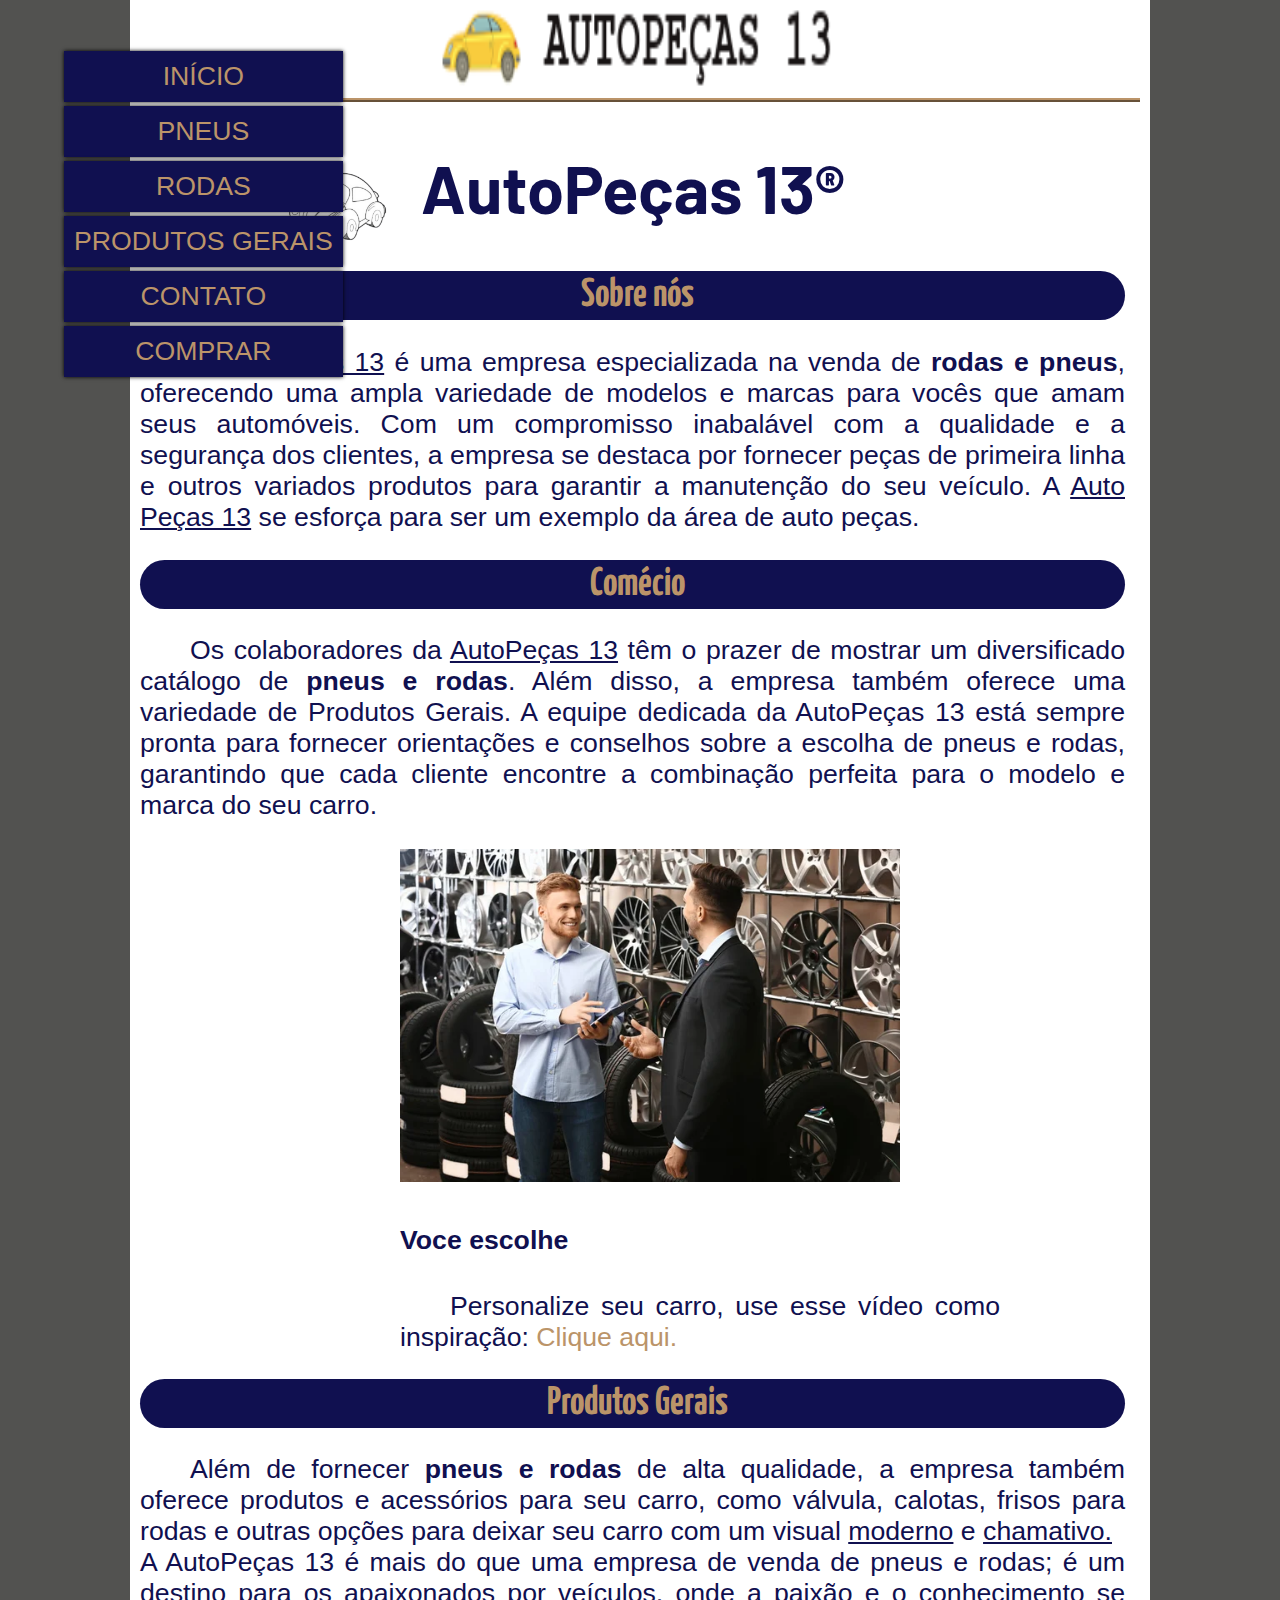
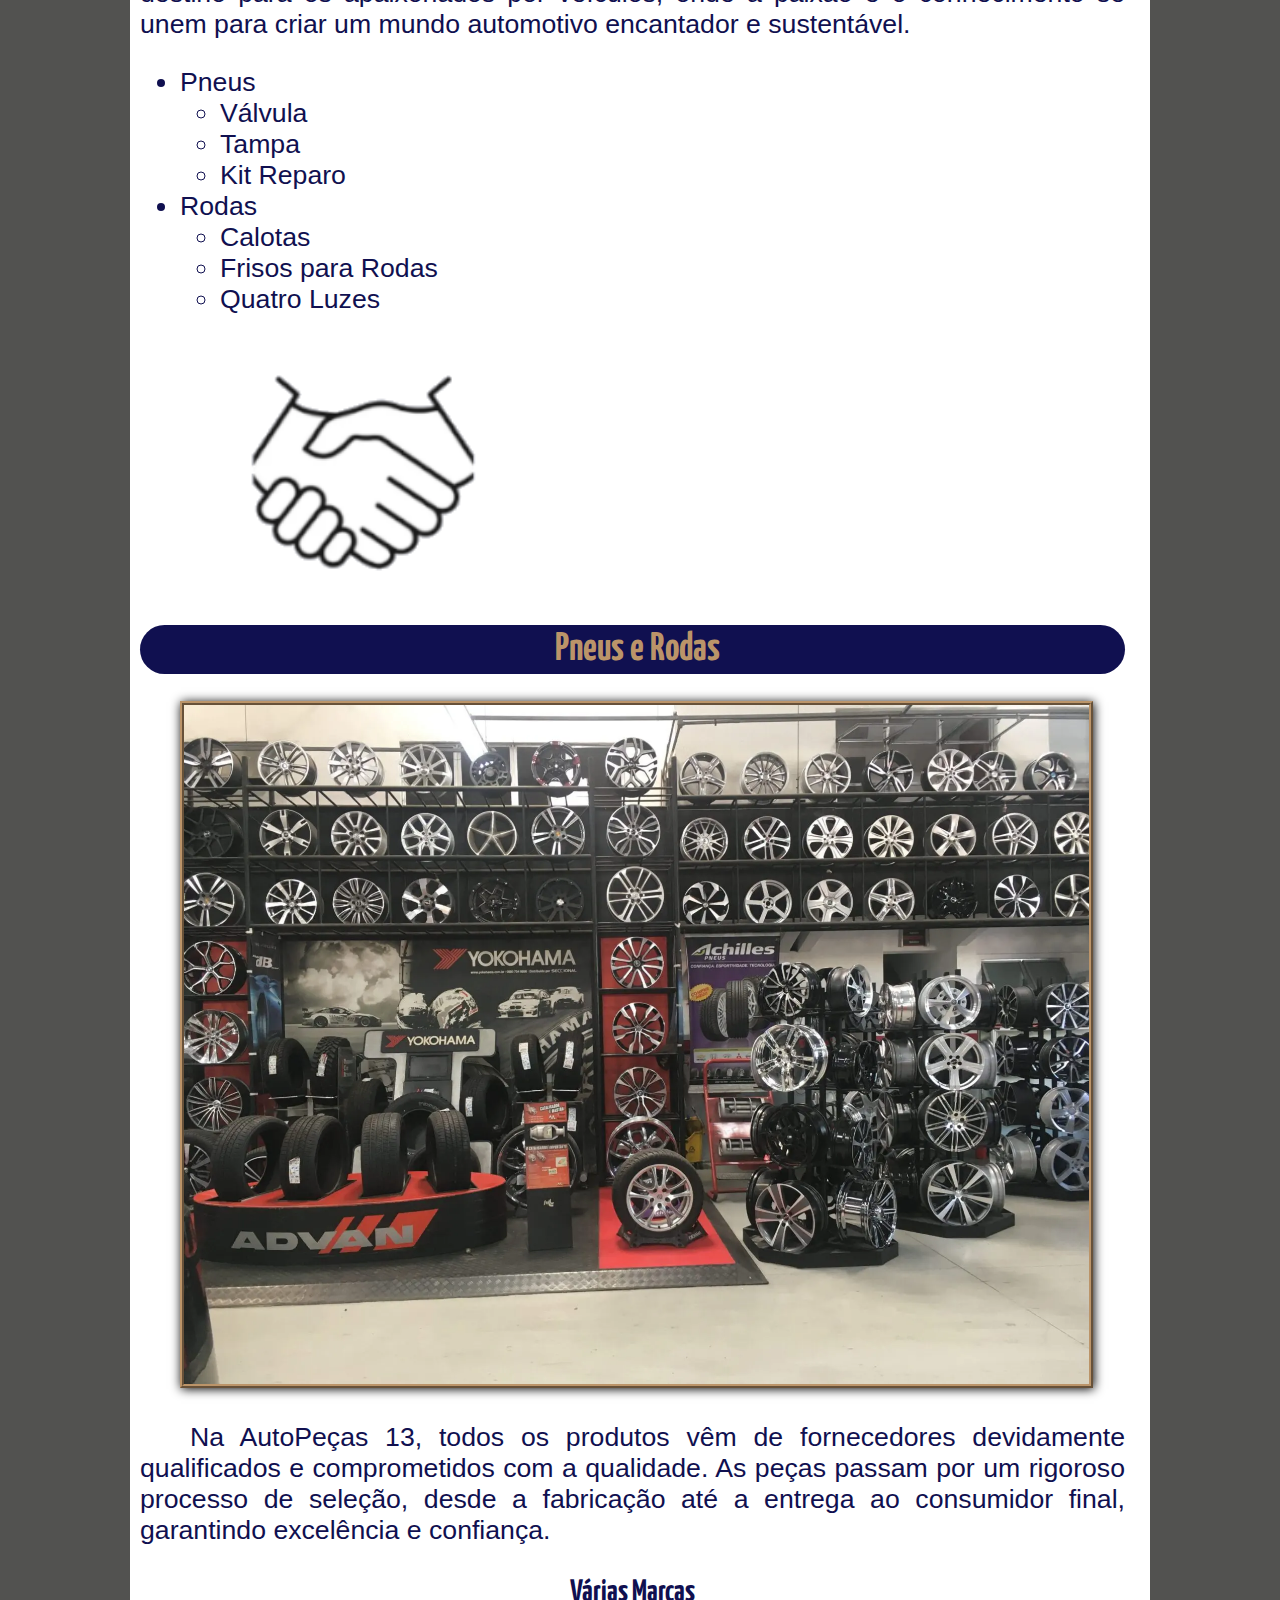
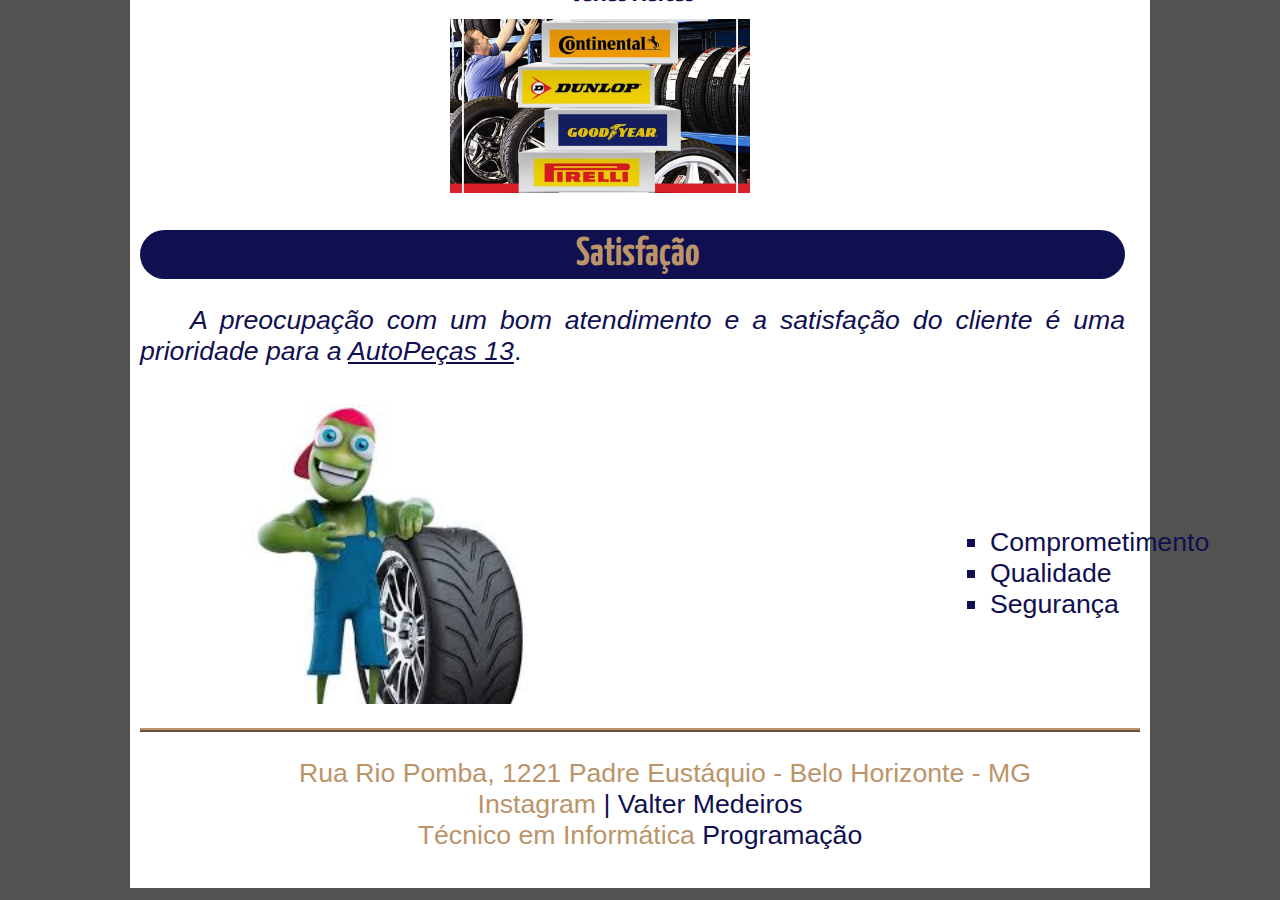
==== index.html @ 3bf3cd07 "Update index.html" ====
<!DOCTYPE html>
<html lang="pt-br">

<head>
    <meta charset="UTF-8">
    <meta http-equiv="X-UA-Compatible" content="IE=edge">
    <meta name="viewport" content="width=device-width, initial-scale=1.0">
    <title>AutoPeças 13</title>
    <!-- linkando CSS -->
    <link rel="stylesheet" type="text/css" href="_css/estilo.css" />    
    <script language="javascript" src="_javascript/funcoes.js"></script> 
    <!-- linkando JAVASCRIPT -->
</head>

<body>
    <div id="Interface">
        <header id="cabecalho">
            <img src="_imagens/carros-login3.png" id="icone">

            <!--MENUS-->
            <nav id="menus">
                <ul>
                    <li onmousemove="mudaFoto('_imagens/casa1.png')"
                        onmouseout="mudaFoto('_imagens/carros-login3.png')"><a href="index.html">Início</a></li>
                    <li onmousemove="mudaFoto('_imagens/pneu_vazado1.png')"
                        onmouseout="mudaFoto('_imagens/carros-login3.png')"><a href="pneus.html">Pneus</a></li>
                    <li onmousemove="mudaFoto('_imagens/roda_vazada1.png')"
                        onmouseout="mudaFoto('_imagens/carros-login3.png')">
                        <a href="rodas.html">Rodas</a>
                    </li>
                    <li onmousemove="mudaFoto('_imagens/pecas_vazado1.png')"
                        onmouseout="mudaFoto('_imagens/carros-login3.png')"><a href="produtosgerais.html">Produtos
                            Gerais</a>
                    </li>
                    <li onmousemove="mudaFoto('_imagens/ajudasf1.png')"
                        onmouseout="mudaFoto('_imagens/carros-login3.png')"><a href="contato.html">Contato</a>
                    </li>
                    <li onmousemove="mudaFoto('_imagens/promocao.png')"
                        onmouseout="mudaFoto('_imagens/carros-login3.png')"><a href="comprar.html">Comprar</a></li>

                </ul>

                <div class="cadastro">
                    <button class="usuario">
                        <img src="./_imagens/boneco-login.png" onclick="abre()" />
                    </button>
                    <script>
                        function abre() {
                            window.location.href = 'cadastro.php';
                        }

                    </script>
                </div>
                </ul>
            </nav>

        </header>
        <section id="principal">
            <article id="titulos">
                <h1>AutoPeças 13&reg;</h1>
                <h2>Sobre nós</h2>
                <p> A <u>AutoPeças 13</u> é uma empresa especializada na venda de <b>rodas e pneus</b>,
                    oferecendo uma ampla variedade de modelos e marcas para vocês
                    que amam seus automóveis. Com um compro<wbr/>misso inabalável com a
                        qualidade e a segurança dos clientes, a empresa se destaca por fornecer peças
                        de primeira linha e outros variados produtos para garantir a manutenção do
                        seu veículo. A <u>Auto Peças 13</u> se esforça para ser um exemplo da
                    área de auto peças.</p>




                <h2>Comécio</h2>
                <p>Os colaboradores da <u>AutoPeças 13</u> têm o prazer de mostrar um diversificado catálogo
                    de <b>pneus e rodas</b>. Além disso, a empresa
                    também oferece uma variedade de Produtos Gerais. A equipe dedicada da AutoPeças 13 está
                    sempre pronta para fornecer orientações e conselhos sobre a escolha de pneus e rodas,
                    garantindo que cada cliente encontre a combinação perfeita para o modelo e marca
                    do seu carro.</p>

                <figure id="vcesc">
                    <img src="_imagens/comercio.jpg" width="500" />
                    <figcaption>
                        <h4>Voce escolhe</h4>
                        <p>Personalize seu carro, use esse vídeo como inspiração:
                            <a href="https://www.youtube.com/watch?v=Vdz-L10-Hwg" target="_blank">Clique aqui.</a>
                        </p>
                    </figcaption>
                </figure>


                <h2>Produtos Gerais</h2>
                <p>Além de fornecer <b>pneus e rodas</b> de alta qualidade, a empresa também oferece
                    produtos e acessórios para seu carro, como válvula, calotas,
                    frisos para rodas e outras opções para deixar seu carro com um visual <u>moderno</u>
                    e <u>chamativo.</u><br /> A AutoPeças 13 é mais do que uma empresa de venda de pneus e rodas; é um
                    destino para os apaixonados por veículos, onde a paixão e o conhecimento se
                    unem para criar um mundo automotivo encantador e sustentável.</p>
                <ul id="prod">
                    <li>Pneus</li>
                    <ul>
                        <li onmousemove="valvula()" class="letraa">Válvula</li>
                        <li onmousemove="tampa()" class="letraa">Tampa</li>
                        <li onmousemove="reparo()" class="letraa">Kit Reparo</li>
                    </ul>
                    <li>Rodas</li>
                    <ul>
                        <li onmousemove="calota()" class="letraa">Calotas</li>
                        <li onmousemove="friso()" class="letraa">Frisos para Rodas</li>
                        <li onmousemove="quatroluzes()" class="letraa">Quatro Luzes</li>
                    </ul>
                </ul>

                <img src="_imagens/ajuda2.png" class="pg-img">

                </p>

                <!-- SOM 
                    <audio controls="controls">
                        <source src="_media/blublu.aac" type="audio/s-aac" />
                        Não foi possível carregar o áudio
                    </audio>-->


                <h2>Pneus e Rodas</h2>

                </hgroup>
                <figure class="imagens-borda">
                    <img src="_imagens/pneus_rodas.jpg">
                </figure>

                <p>Na AutoPeças 13, todos os produtos vêm de fornecedores devidamente qualificados e comprometidos com a qualidade. As peças passam por um rigoroso processo de seleção, desde a fabricação até a entrega ao consumidor final, garantindo excelência e confiança.</p>

                <h3>Várias Marcas</h3>
                <img src="_imagens/Marcas-de-Pneus.png" id="colorido" onmousemove="variomarca(1)"
                    onmouseout="variomarca(2)" onclick="variomarca(4)" />


                <h2>Satisfação</h2>
                <p><i>A preocupação com um bom atendimento e a satisfação do cliente é uma prioridade para a
                        <u>AutoPeças 13</u></i>.</p>
                <ul type="square" id="satisfacao">
                    <li>Comprometimento</li>
                    <li>Qualidade</li>
                    <li>Segurança</li>
                </ul>
                <figure id="satisfacao">
                    <img src="_imagens/cliente_satisfeito.jpg" width="300" />
                </figure>
            </article>
        </section>
        <footer id="rodape">
            <p> <a href="https://www.google.com/maps/place/R.+Rio+Pomba,+1221+-+Carlos+Prates,+Belo+Horizonte+-+MG,+30720-290/@-19.9138791,-43.9794688,17z/data=!3m1!4b1!4m5!3m4!1s0xa69723e20463cd:0xcc6eeeeec5088704!8m2!3d-19.9138842!4d-43.9768939?entry=ttu&g_ep=EgoyMDI0MTIxMS4wIKXMDSoASAFQAw%3D%3D"
                    target="_blank"> Rua Rio Pomba, 1221 Padre Eustáquio -
                    Belo Horizonte - MG</a> </br> <a href="https://www.instagram.com/" target="_blank">Instagram</a> |
                Valter Medeiros </br> <a href="https://www.mg.senac.br/DocsAreasComuns/Portfolio_Digital_cursos.pdf"
                    target="_blank">
                    Técnico em Informática</a> Programação</p>
        </footer>
    </div>
</body>

</html>
---- _css/estilo.css ----
/*fonte Barlow, Gloria Hallelujah  e Yanone Kaffeesatz*/
@import url('https://fonts.googleapis.com/css2?family=Barlow:wght@300&family=Gloria+Hallelujah&family=Oswald&family=Yanone+Kaffeesatz&display=swap');

/* Cor da página */
body {
    color: rgb(16, 16, 80);
    background-color: #525250;
    font-family: Arial, sans-serif;
    font-size: 20pt;
}

/* LARGURA DO TEXTO NA PÁGINA */
div#Interface {
    width: 1000px;
    /*largura da página central*/
    background-color: #ffffff;
    margin: -20px auto 0px auto;
    box-shadow: px 0px 10px rgba(0, 0, 0, .5);
    padding: 10px 10px 10px 10px;
}

/*CABEÇALHO*/
header#cabecalho {
    border-bottom: 4px #BB9469 ridge;
    /*grossura, cor e tipo*/
    height: 100px;
    background: url("../_imagens/carro_logo1.png") no-repeat 250px -80px;
    background-size: 500px 250px;    
}

/*POSIÇÃO DA IMAGEM do cabecalho (carro)*/
header#cabecalho img#icone {
    position: relative;
    left: 100px;
    top: 70px;
    width: 200px;
}

/* Formatação dos títulos*/
h2 {
    text-align: center;
    font-family: Yanone Kaffeesatz;

}

h1 {
    text-align: center;
    font-family: Barlow;
    font-size: 50pt;
}

h3 {
    text-align: center;
    font-family: Yanone Kaffeesatz;
}

p {
    text-align: justify;
    text-indent: 50px;
}


/* Borda da página */
figure.imagens-borda img {
    width: 100%; 
    position: relative;
    border: 4px ridge #BB9469;
    box-shadow: 1px 1px 10px black;
    
}

/*MENUS*/
nav#menus {
    display: block;
}

nav#menus a {
    color: #BB9469;
    text-decoration: none;
    /*tira o sublinhado*/
}

nav#menus li {
    display: block;
    background-color: rgb(16, 16, 80);
    padding: 10px;
    margin: 4px;
    box-shadow: 0px 0px 4px black;
    transition: background-color 1s;
    /*coloca transição*/
    text-align: center;
}

nav#menus ul {
    list-style: none;
    text-transform: uppercase;
    position: absolute;
    top: 20px;
    left: 20px;

}

nav#menus li:hover {
    background-color: #fce490;
    text-decoration: none;
}

/*CONFIGURANDO SEPARAÇÕES*/
/*lateral*/

/*principal*/
section#principal {
    display: block;
    width: -1px;
    float: left;
    padding-right: 15px;
}

/*rodape da página*/
footer#rodape {
    clear: both;
    border-top: 4px ridge #BB9469;
}

footer#rodape p {
    text-align: center;
}

/*formatação de Links (principalmente do rodapé)*/
a {
    text-align: center;
    color: #BB9469;
    text-decoration: none;
    /*tira o sublinhado*/
}

a:hover {
    text-decoration: underline;
    /*coloca o sublinhado*/
}

/*formatação de títulos importantes*/
article#titulos h2 {
    color: #BB9469;
    font-size: 30pt;
    background-color: rgb(16, 16, 80);
    padding: 5px 0px 5px 10px;
    margin: 10px 0px 10px 0px;
    border-radius: 30px;/*coloca redondinho*/
}
/* CONFIG DE IMAGENS */
/* config da imagem você escohe */
figure#vcesc{
    position: relative;
    left: 220px;
    top:1px;
    width: 600px;
}

figure#satisfacao{
    position: relative;
    left: 60px;
    top:10px;
    width: 600px;
}
img#colorido{
    position: relative;
    left: 310px;
    top:-20px;
    width:300px;
}

/* POSIÇÃO DOS UL DE SATISFAÇÃO */
ul#satisfacao{
    position: absolute;
    top: 3700px;
    left: 950px;
}

/* Cor nos tipos de produto no menu de produtos geral */
.letraa:hover{
    background-color: #fce9a3;
    border-radius: 10px;
    margin-right: 400px;
}
ul#prod{
    margin-right: 250px;
}

.usuario{
    position: relative;
    left: 1500px;
    top:-300px;
}
.pg-img{
    position: relative;
    left: 100px;
    top:0px;
    width: 250px;
}
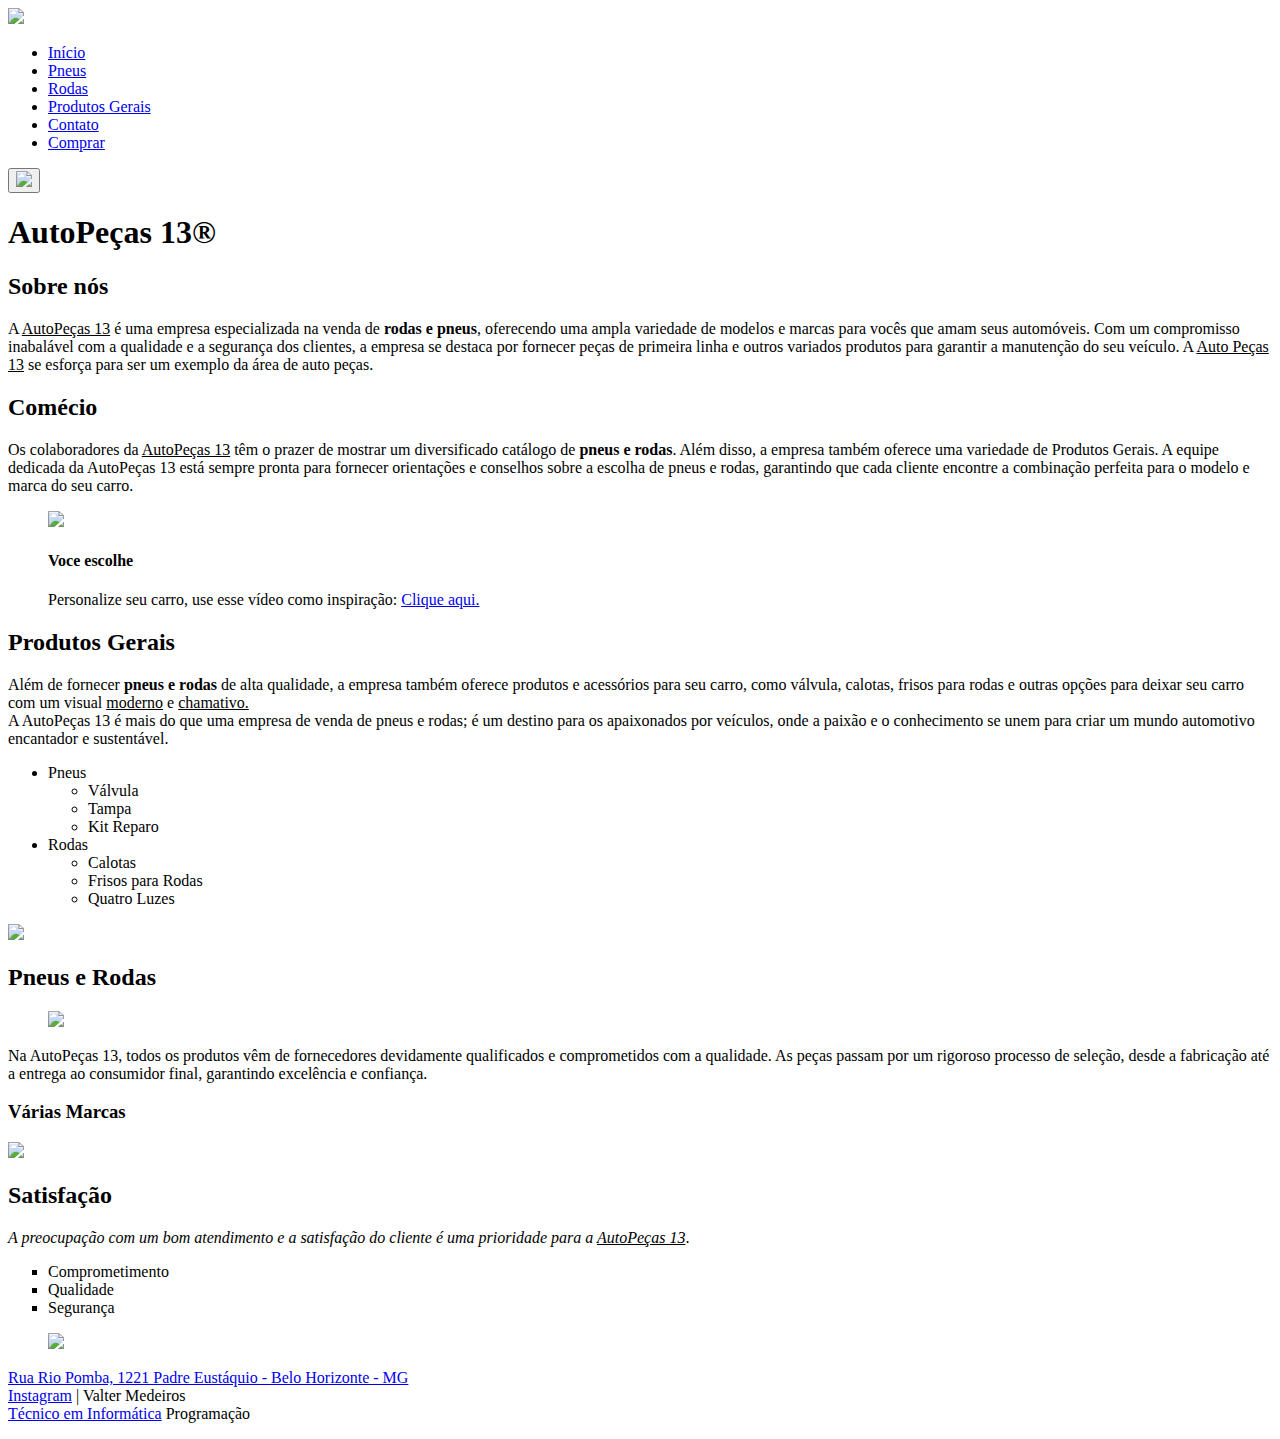
==== commit f758674d: "Add files via upload" ====
--- a/index.html
+++ b/index.html
@@ -7,9 +7,9 @@
     <meta name="viewport" content="width=device-width, initial-scale=1.0">
     <title>AutoPeças 13</title>
     <!-- linkando CSS -->
-    <link rel="stylesheet" type="text/css" href="_css/estilo.css" />    
-    <script language="javascript" src="_javascript/funcoes.js"></script> 
+    <link rel="stylesheet" type="text/css" href="_css/estilo.css" />
     <!-- linkando JAVASCRIPT -->
+    <script language="javascript" src="_javascript/funcoes.js"></script>
 </head>
 
 <body>
@@ -160,4 +160,4 @@
     </div>
 </body>
 
-</html>
+</html>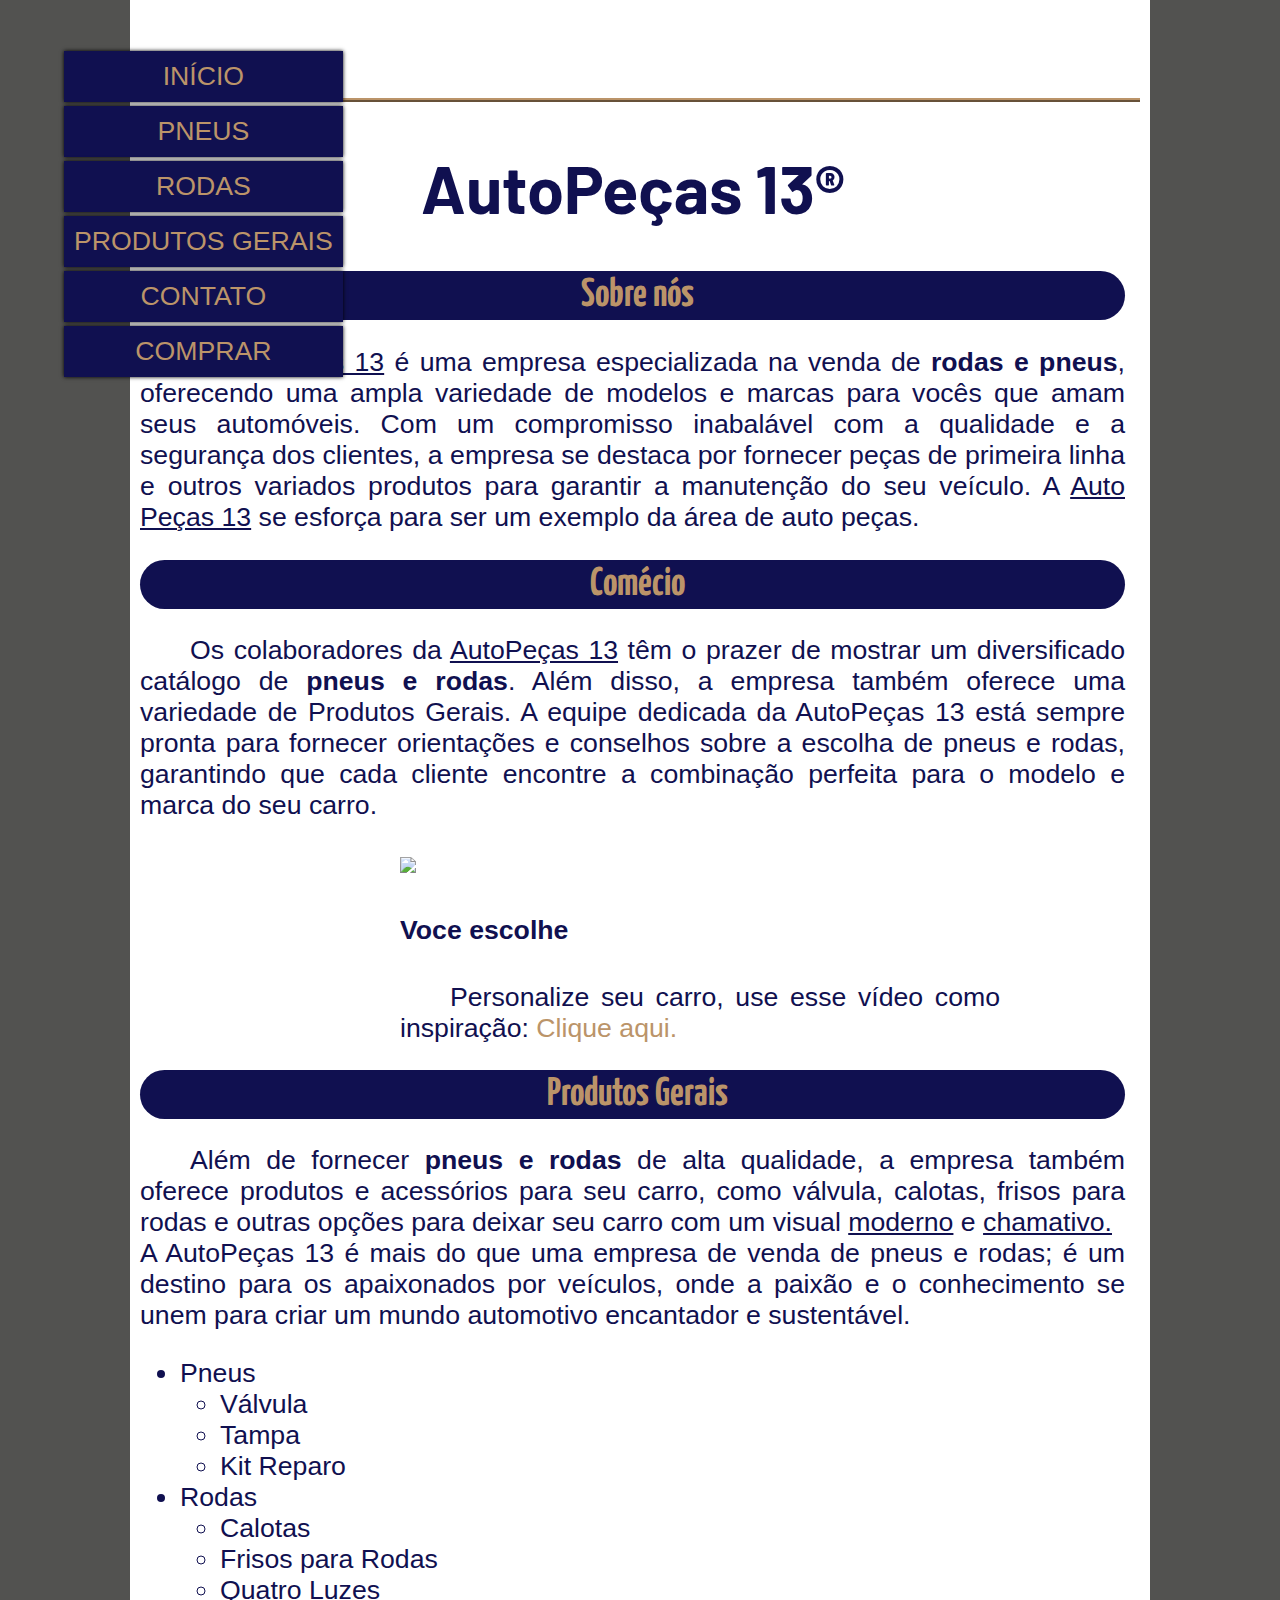
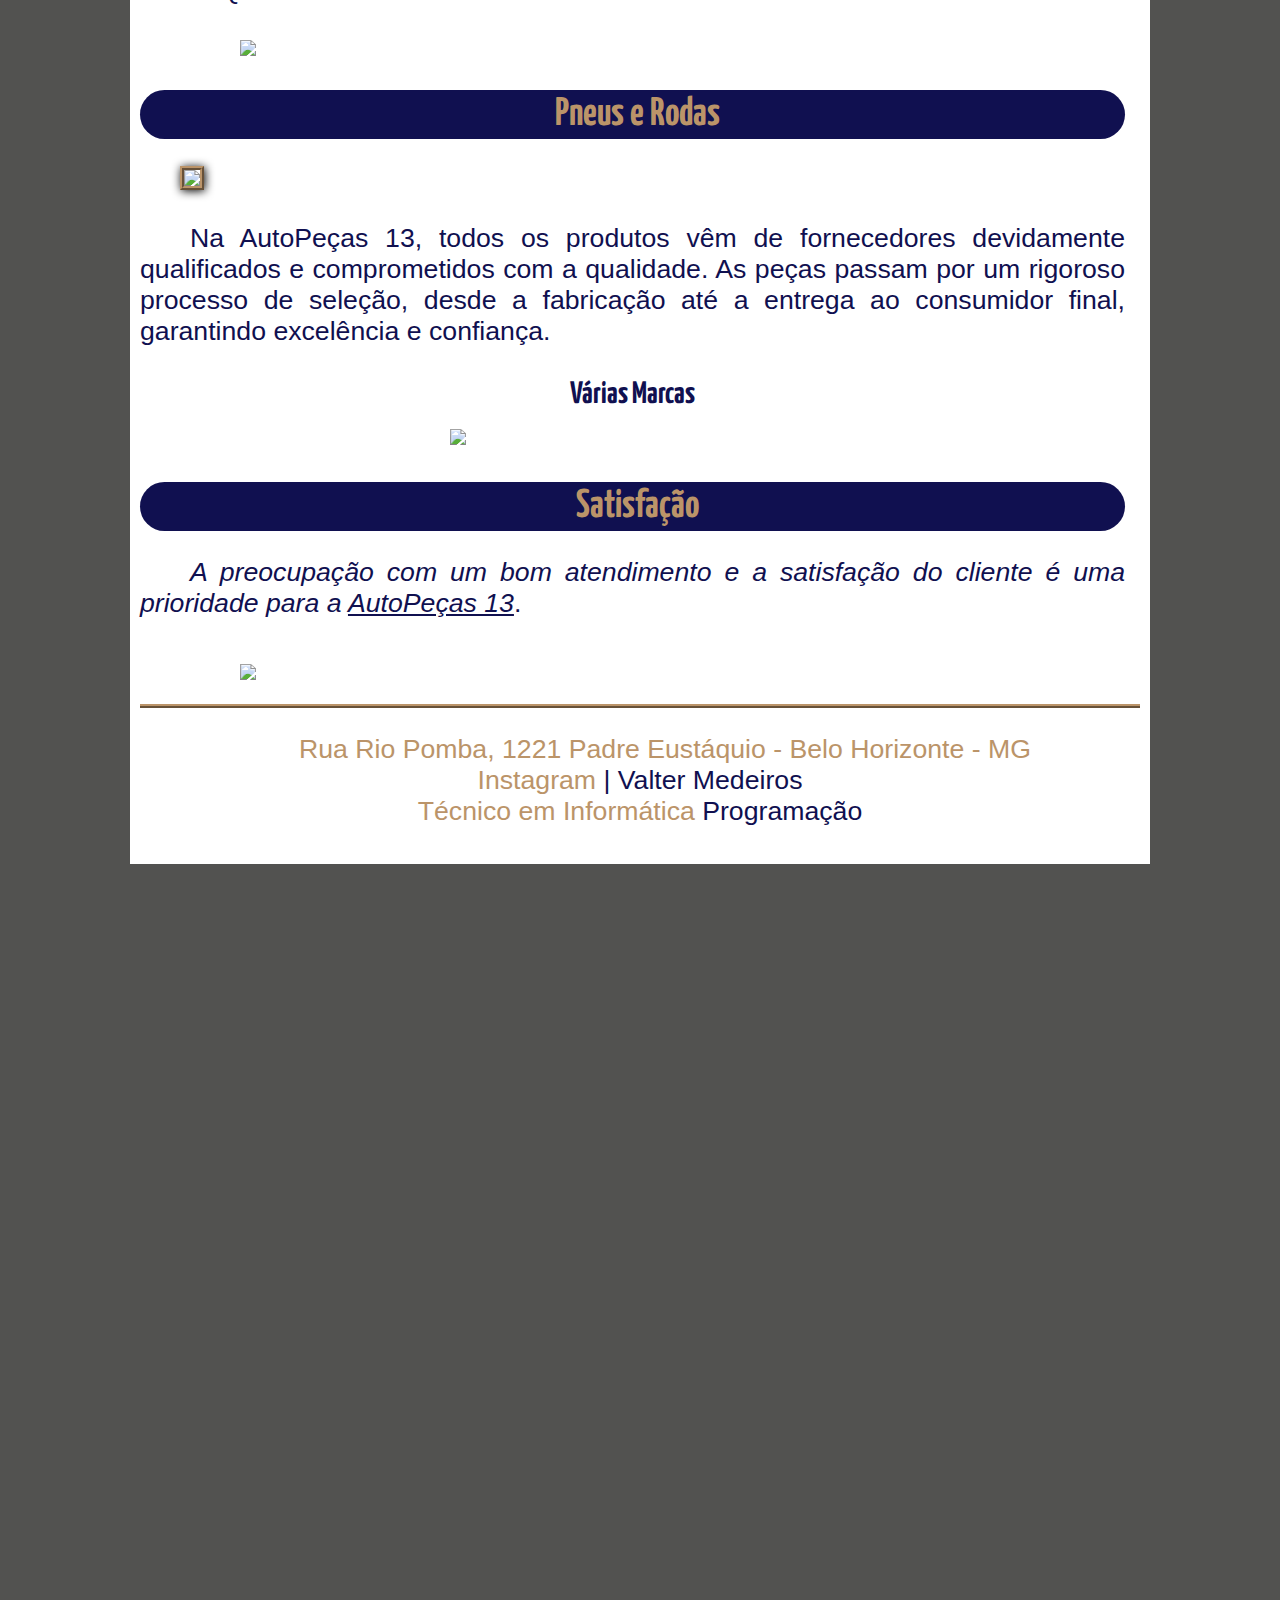
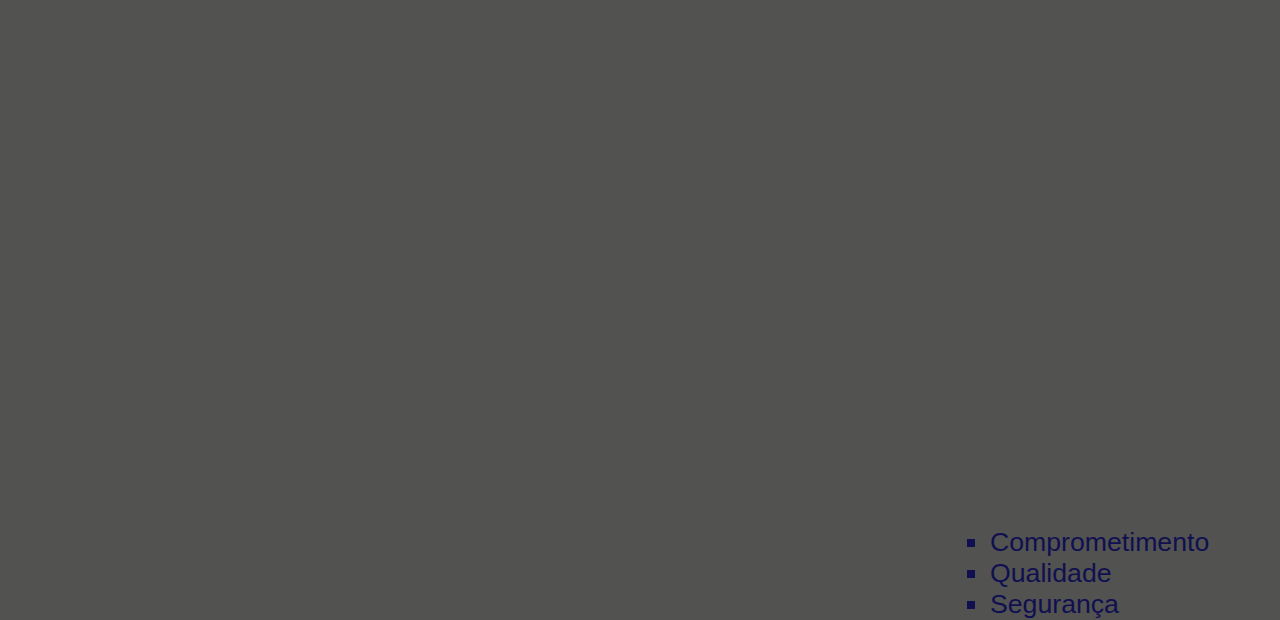
==== commit 6a858f14: "Update index.html" ====
--- a/index.html
+++ b/index.html
@@ -7,9 +7,9 @@
     <meta name="viewport" content="width=device-width, initial-scale=1.0">
     <title>AutoPeças 13</title>
     <!-- linkando CSS -->
-    <link rel="stylesheet" type="text/css" href="_css/estilo.css" />
+    <link rel="stylesheet" type="text/css" href="estilo.css" />
     <!-- linkando JAVASCRIPT -->
-    <script language="javascript" src="_javascript/funcoes.js"></script>
+    <script language="javascript" src="funcoes.js"></script>
 </head>
 
 <body>
@@ -160,4 +160,4 @@
     </div>
 </body>
 
-</html>+</html>
--- a/estilo.css
+++ b/estilo.css
@@ -0,0 +1,200 @@
+/*fonte Barlow, Gloria Hallelujah  e Yanone Kaffeesatz*/
+@import url('https://fonts.googleapis.com/css2?family=Barlow:wght@300&family=Gloria+Hallelujah&family=Oswald&family=Yanone+Kaffeesatz&display=swap');
+
+/* Cor da página */
+body {
+    color: rgb(16, 16, 80);
+    background-color: #525250;
+    font-family: Arial, sans-serif;
+    font-size: 20pt;
+}
+
+/* LARGURA DO TEXTO NA PÁGINA */
+div#Interface {
+    width: 1000px;
+    /*largura da página central*/
+    background-color: #ffffff;
+    margin: -20px auto 0px auto;
+    box-shadow: px 0px 10px rgba(0, 0, 0, .5);
+    padding: 10px 10px 10px 10px;
+}
+
+/*CABEÇALHO*/
+header#cabecalho {
+    border-bottom: 4px #BB9469 ridge;
+    /*grossura, cor e tipo*/
+    height: 100px;
+    background: url("../_imagens/carro_logo1.png") no-repeat 250px -80px;
+    background-size: 500px 250px;    
+}
+
+/*POSIÇÃO DA IMAGEM do cabecalho (carro)*/
+header#cabecalho img#icone {
+    position: relative;
+    left: 100px;
+    top: 70px;
+    width: 200px;
+}
+
+/* Formatação dos títulos*/
+h2 {
+    text-align: center;
+    font-family: Yanone Kaffeesatz;
+
+}
+
+h1 {
+    text-align: center;
+    font-family: Barlow;
+    font-size: 50pt;
+}
+
+h3 {
+    text-align: center;
+    font-family: Yanone Kaffeesatz;
+}
+
+p {
+    text-align: justify;
+    text-indent: 50px;
+}
+
+
+/* Borda da página */
+figure.imagens-borda img {
+    width: 100%; 
+    position: relative;
+    border: 4px ridge #BB9469;
+    box-shadow: 1px 1px 10px black;
+    
+}
+
+/*MENUS*/
+nav#menus {
+    display: block;
+}
+
+nav#menus a {
+    color: #BB9469;
+    text-decoration: none;
+    /*tira o sublinhado*/
+}
+
+nav#menus li {
+    display: block;
+    background-color: rgb(16, 16, 80);
+    padding: 10px;
+    margin: 4px;
+    box-shadow: 0px 0px 4px black;
+    transition: background-color 1s;
+    /*coloca transição*/
+    text-align: center;
+}
+
+nav#menus ul {
+    list-style: none;
+    text-transform: uppercase;
+    position: absolute;
+    top: 20px;
+    left: 20px;
+
+}
+
+nav#menus li:hover {
+    background-color: #fce490;
+    text-decoration: none;
+}
+
+/*CONFIGURANDO SEPARAÇÕES*/
+/*lateral*/
+
+/*principal*/
+section#principal {
+    display: block;
+    width: -1px;
+    float: left;
+    padding-right: 15px;
+}
+
+/*rodape da página*/
+footer#rodape {
+    clear: both;
+    border-top: 4px ridge #BB9469;
+}
+
+footer#rodape p {
+    text-align: center;
+}
+
+/*formatação de Links (principalmente do rodapé)*/
+a {
+    text-align: center;
+    color: #BB9469;
+    text-decoration: none;
+    /*tira o sublinhado*/
+}
+
+a:hover {
+    text-decoration: underline;
+    /*coloca o sublinhado*/
+}
+
+/*formatação de títulos importantes*/
+article#titulos h2 {
+    color: #BB9469;
+    font-size: 30pt;
+    background-color: rgb(16, 16, 80);
+    padding: 5px 0px 5px 10px;
+    margin: 10px 0px 10px 0px;
+    border-radius: 30px;/*coloca redondinho*/
+}
+/* CONFIG DE IMAGENS */
+/* config da imagem você escohe */
+figure#vcesc{
+    position: relative;
+    left: 220px;
+    top:1px;
+    width: 600px;
+}
+
+figure#satisfacao{
+    position: relative;
+    left: 60px;
+    top:10px;
+    width: 600px;
+}
+img#colorido{
+    position: relative;
+    left: 310px;
+    top:-20px;
+    width:300px;
+}
+
+/* POSIÇÃO DOS UL DE SATISFAÇÃO */
+ul#satisfacao{
+    position: absolute;
+    top: 3700px;
+    left: 950px;
+}
+
+/* Cor nos tipos de produto no menu de produtos geral */
+.letraa:hover{
+    background-color: #fce9a3;
+    border-radius: 10px;
+    margin-right: 400px;
+}
+ul#prod{
+    margin-right: 250px;
+}
+
+.usuario{
+    position: relative;
+    left: 1500px;
+    top:-300px;
+}
+.pg-img{
+    position: relative;
+    left: 100px;
+    top:0px;
+    width: 250px;
+}
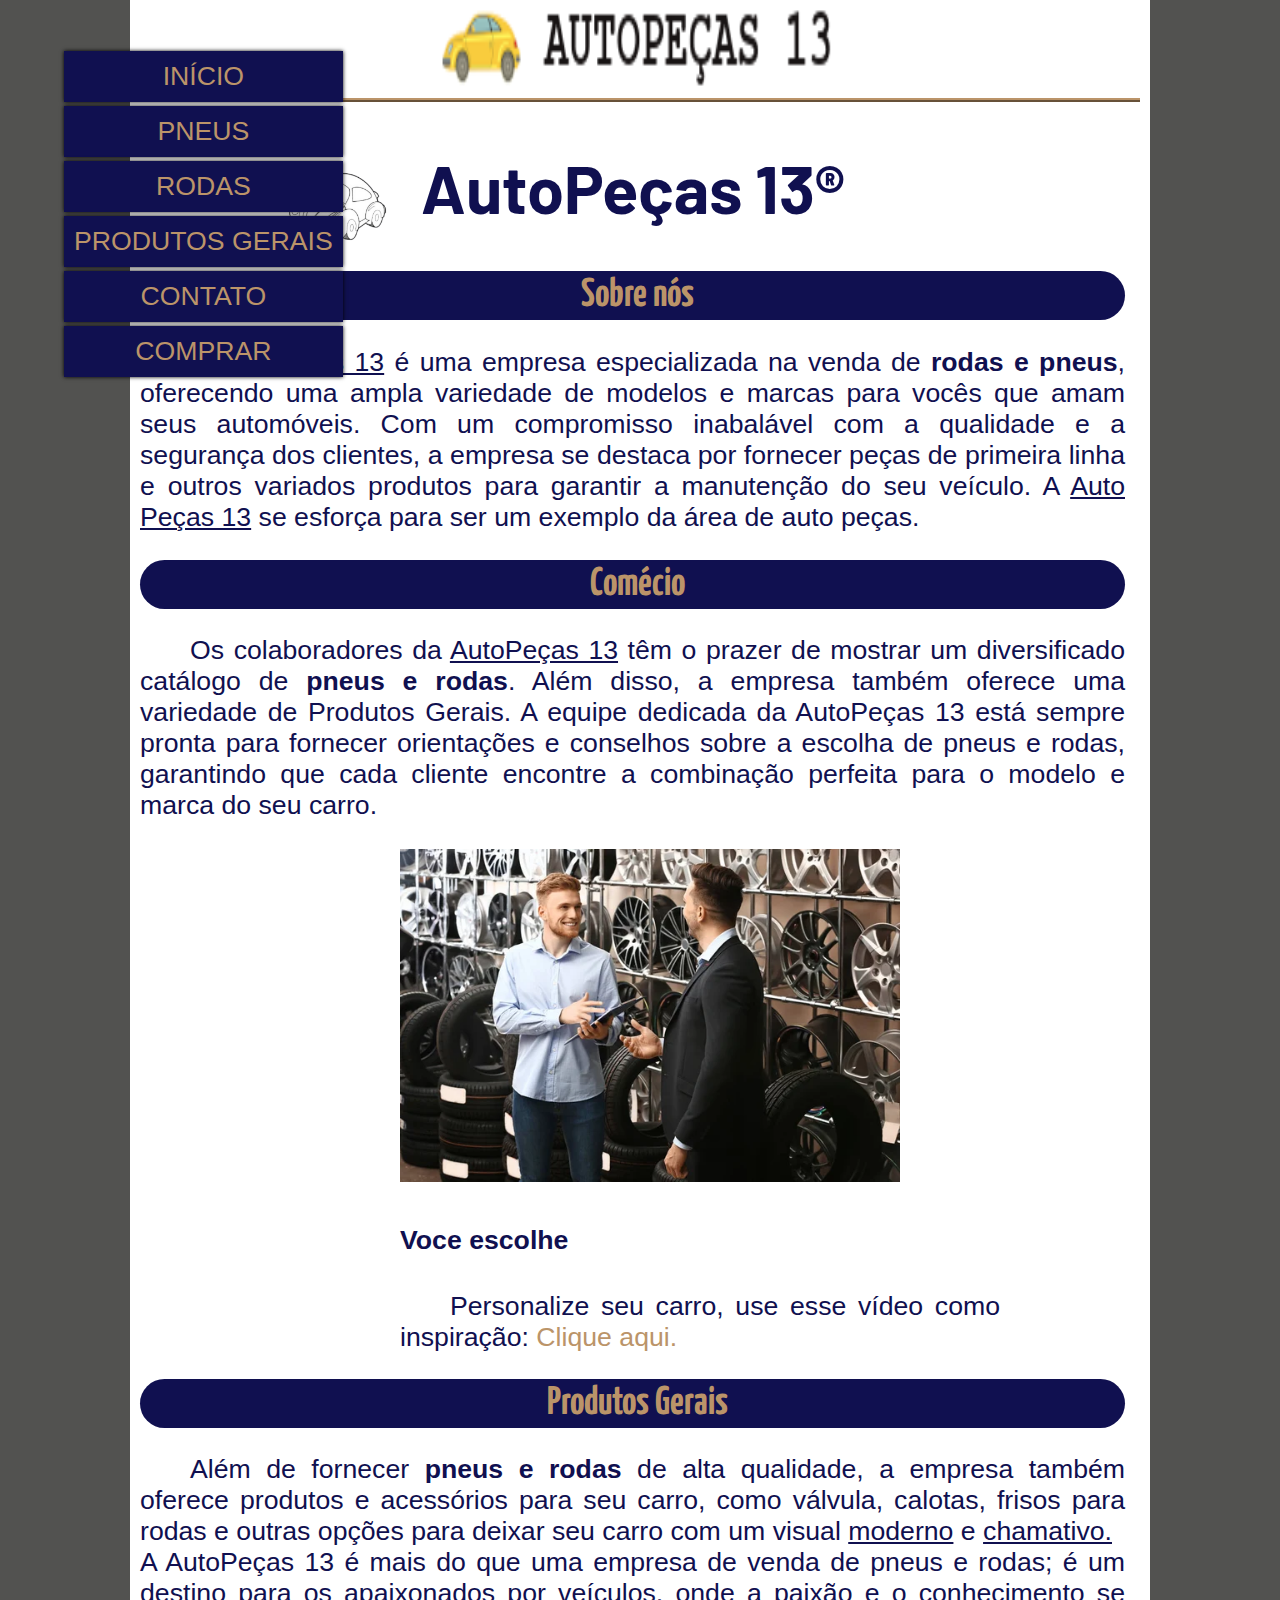
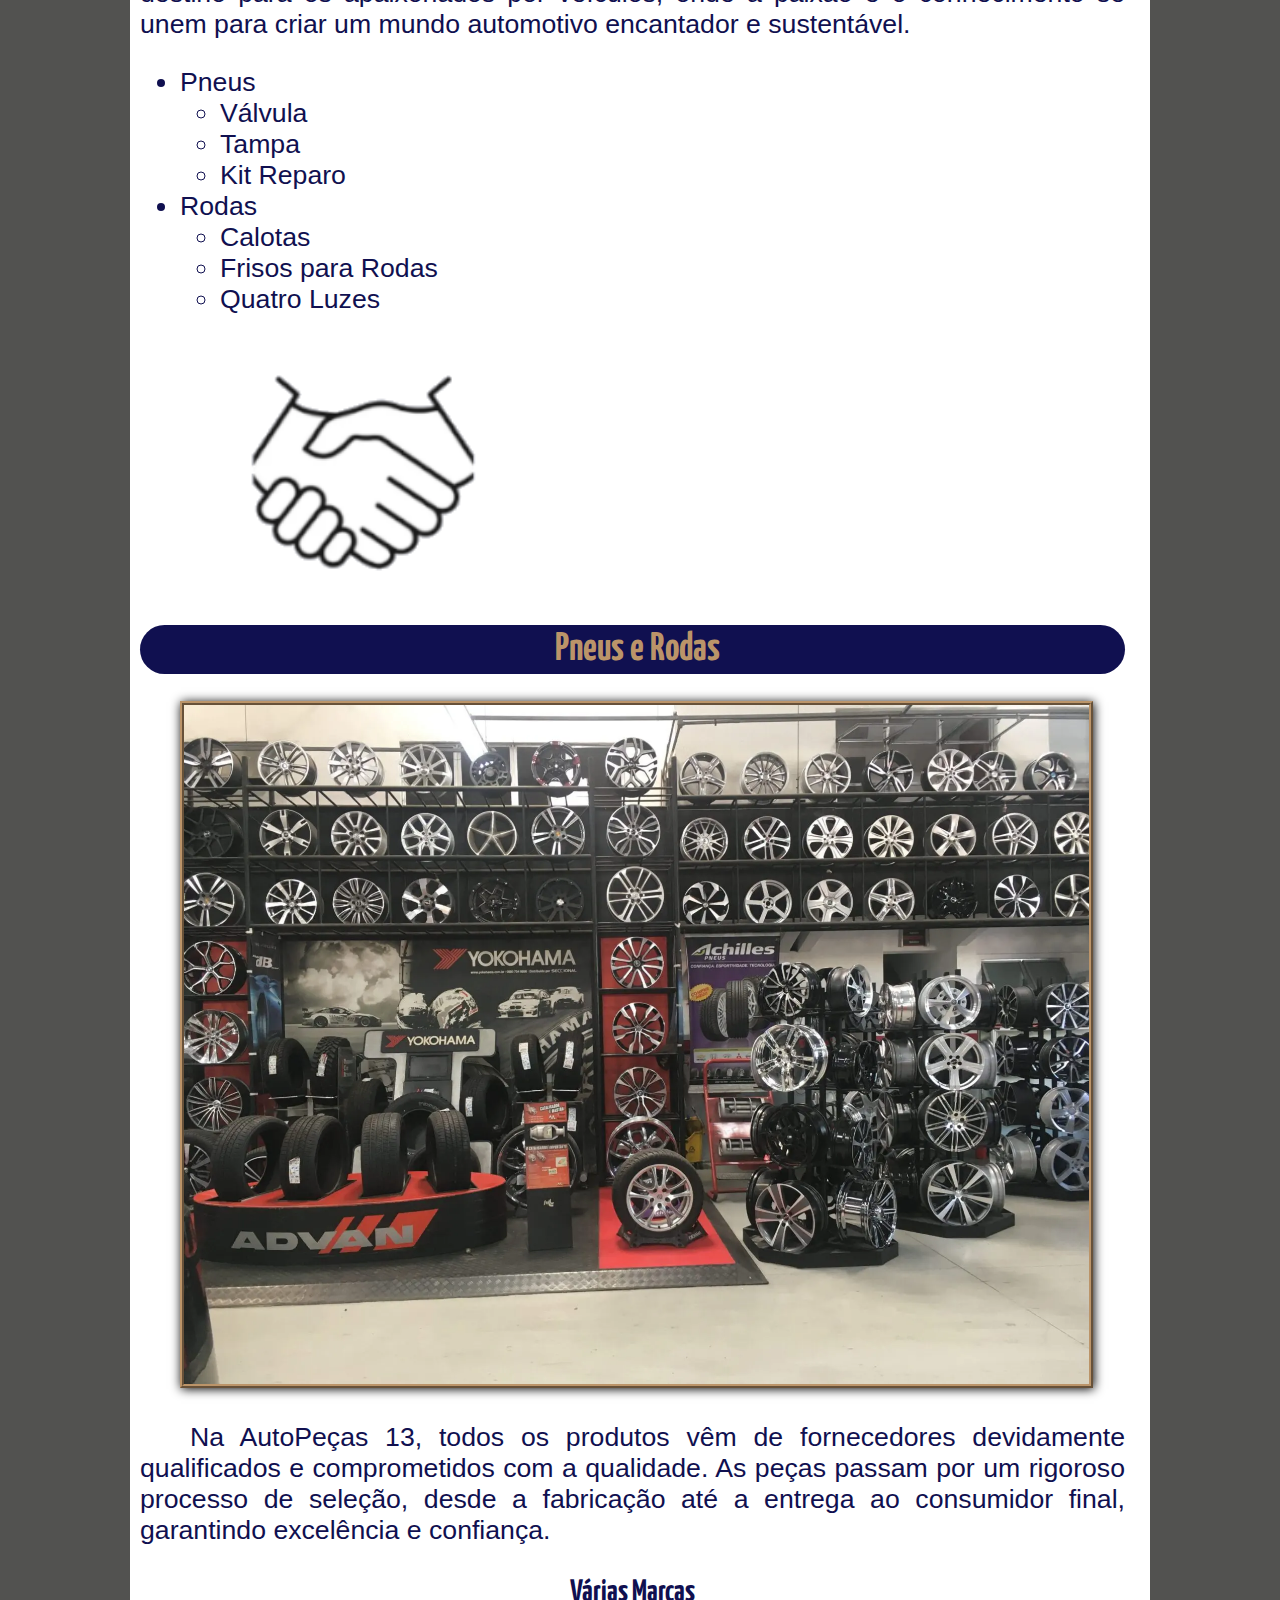
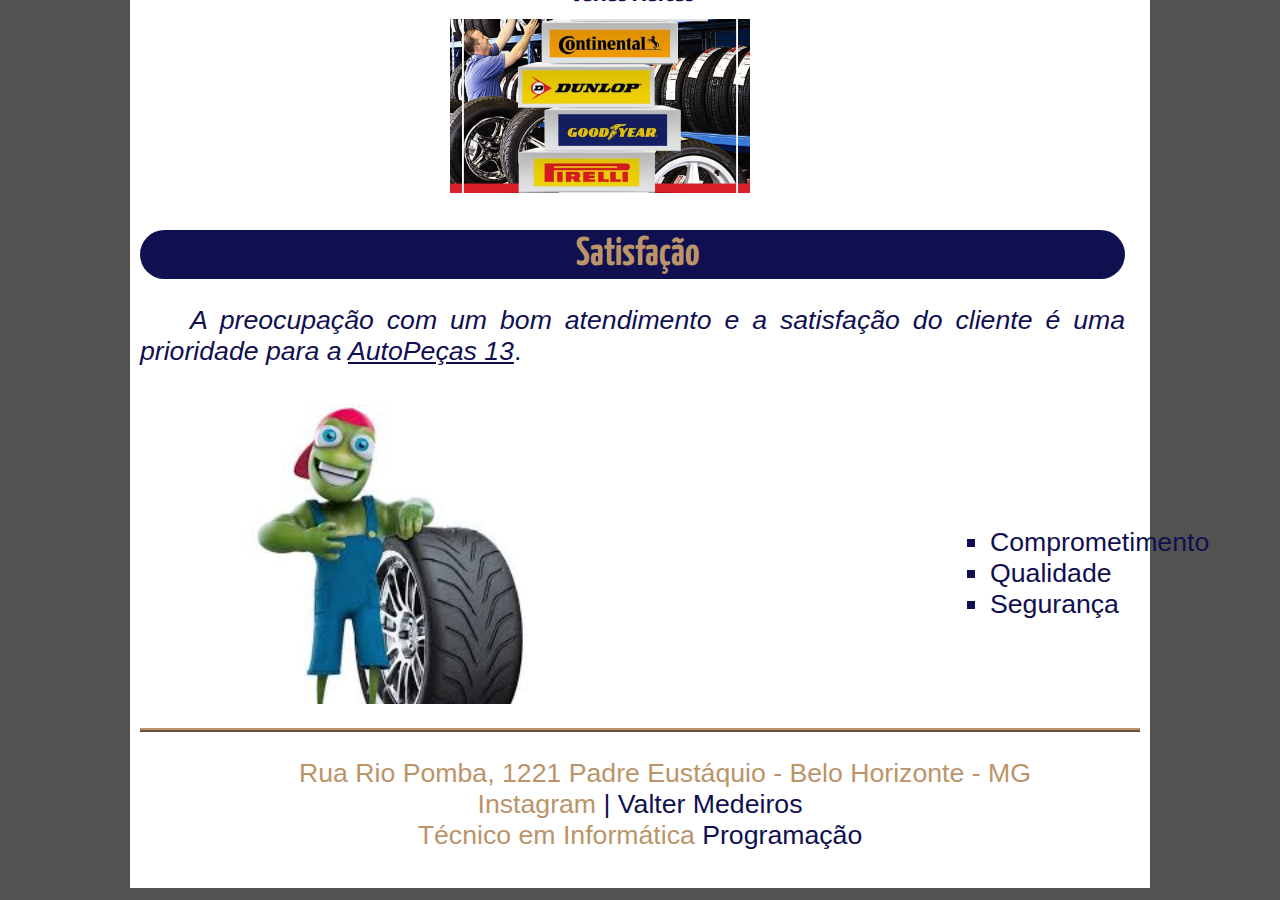
==== commit ce1a65a6: "Update index.html" ====
--- a/index.html
+++ b/index.html
@@ -15,34 +15,34 @@
 <body>
     <div id="Interface">
         <header id="cabecalho">
-            <img src="_imagens/carros-login3.png" id="icone">
+            <img src="carros-login3.png" id="icone">
 
             <!--MENUS-->
             <nav id="menus">
                 <ul>
-                    <li onmousemove="mudaFoto('_imagens/casa1.png')"
-                        onmouseout="mudaFoto('_imagens/carros-login3.png')"><a href="index.html">Início</a></li>
-                    <li onmousemove="mudaFoto('_imagens/pneu_vazado1.png')"
-                        onmouseout="mudaFoto('_imagens/carros-login3.png')"><a href="pneus.html">Pneus</a></li>
-                    <li onmousemove="mudaFoto('_imagens/roda_vazada1.png')"
-                        onmouseout="mudaFoto('_imagens/carros-login3.png')">
+                    <li onmousemove="mudaFoto('casa1.png')"
+                        onmouseout="mudaFoto('carros-login3.png')"><a href="index.html">Início</a></li>
+                    <li onmousemove="mudaFoto('pneu_vazado1.png')"
+                        onmouseout="mudaFoto('carros-login3.png')"><a href="pneus.html">Pneus</a></li>
+                    <li onmousemove="mudaFoto('roda_vazada1.png')"
+                        onmouseout="mudaFoto('carros-login3.png')">
                         <a href="rodas.html">Rodas</a>
                     </li>
-                    <li onmousemove="mudaFoto('_imagens/pecas_vazado1.png')"
-                        onmouseout="mudaFoto('_imagens/carros-login3.png')"><a href="produtosgerais.html">Produtos
+                    <li onmousemove="mudaFoto('pecas_vazado1.png')"
+                        onmouseout="mudaFoto('carros-login3.png')"><a href="produtosgerais.html">Produtos
                             Gerais</a>
                     </li>
-                    <li onmousemove="mudaFoto('_imagens/ajudasf1.png')"
-                        onmouseout="mudaFoto('_imagens/carros-login3.png')"><a href="contato.html">Contato</a>
+                    <li onmousemove="mudaFoto('ajudasf1.png')"
+                        onmouseout="mudaFoto('carros-login3.png')"><a href="contato.html">Contato</a>
                     </li>
-                    <li onmousemove="mudaFoto('_imagens/promocao.png')"
-                        onmouseout="mudaFoto('_imagens/carros-login3.png')"><a href="comprar.html">Comprar</a></li>
+                    <li onmousemove="mudaFoto('promocao.png')"
+                        onmouseout="mudaFoto('carros-login3.png')"><a href="comprar.html">Comprar</a></li>
 
                 </ul>
 
                 <div class="cadastro">
                     <button class="usuario">
-                        <img src="./_imagens/boneco-login.png" onclick="abre()" />
+                        <img src="boneco-login.png" onclick="abre()" />
                     </button>
                     <script>
                         function abre() {
@@ -79,7 +79,7 @@
                     do seu carro.</p>
 
                 <figure id="vcesc">
-                    <img src="_imagens/comercio.jpg" width="500" />
+                    <img src="comercio.jpg" width="500" />
                     <figcaption>
                         <h4>Voce escolhe</h4>
                         <p>Personalize seu carro, use esse vídeo como inspiração:
@@ -145,7 +145,7 @@
                     <li>Segurança</li>
                 </ul>
                 <figure id="satisfacao">
-                    <img src="_imagens/cliente_satisfeito.jpg" width="300" />
+                    <img src="cliente_satisfeito.jpg" width="300" />
                 </figure>
             </article>
         </section>
